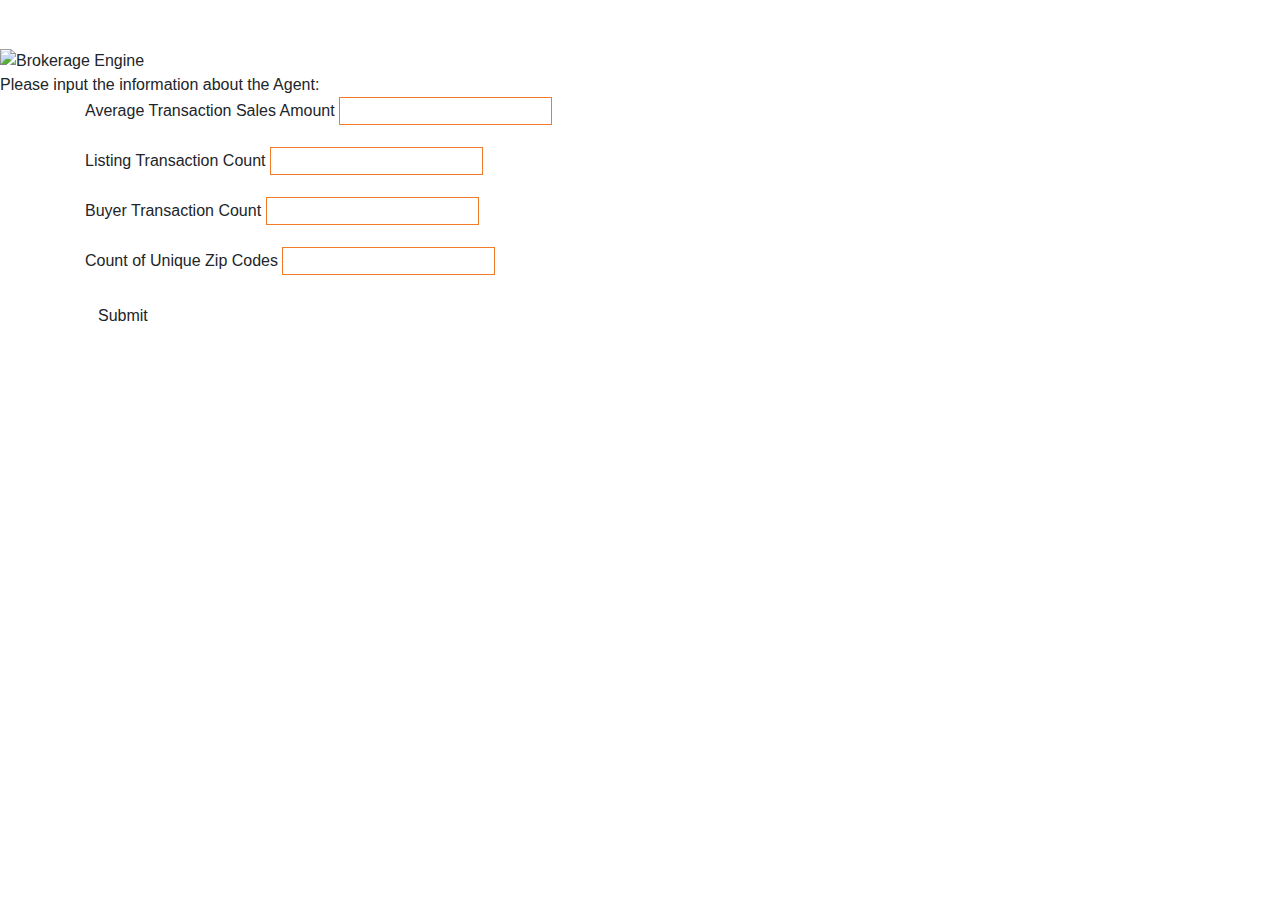
==== templates/be-model-agents.html @ 7b74e053 "added in final changes for webapp" ====
<!DOCTYPE html>
<html lang="en">
<head>
    <meta charset="UTF-8">
    <meta name="viewport" content="width=device-width, initial-scale=1.0">
    <meta http-equiv="X-UA-Compatible" content="ie=edge">
    <link rel="stylesheet" href="https://stackpath.bootstrapcdn.com/bootstrap/4.3.1/css/bootstrap.min.css" integrity="sha384-ggOyR0iXCbMQv3Xipma34MD+dH/1fQ784/j6cY/iJTQUOhcWr7x9JvoRxT2MZw1T" crossorigin="anonymous">
    <link rel="stylesheet" href="/style.css">
    <title>Brokerage Engine Model Agents</title>
</head>
<body class="bebody">
    <br /><br />
    <img src="/Brokerage-Engine-logo.svg" alt="Brokerage Engine">
    <div class="beheader">Please input the information about the Agent:</div>
    <div class="container">
        <form action="/predict-agent" method="POST">
            <div class="form-group">
                <label for="avg_sales_trans">Average Transaction Sales Amount</label>
                <input id="avg_sales_trans" type="text" name="avg_sales_trans" style="border:1px solid #f27b29">
            </div>
            <div class="form-group">
                <label for="list_trans_count">Listing Transaction Count</label>
                <input id="list_trans_count" type="text" name="list_trans_count" style="border:1px solid #f27b29">
            </div>
            <div class="form-group">
                <label for="buyer_trans_count">Buyer Transaction Count</label></label>
                <input id="buyer_trans_count" type="text" name="buyer_trans_count" style="border:1px solid #f27b29">
            </div>
            <div class="form-group">
                <label for="unique_zip_codes">Count of Unique Zip Codes</label>
                <input id="unique_zip_codes" type="text" name="unique_zip_codes" style="border:1px solid #f27b29">
            </div>
            <input class="btn" type="submit">
            </form>
        </div>
</body>
</html>
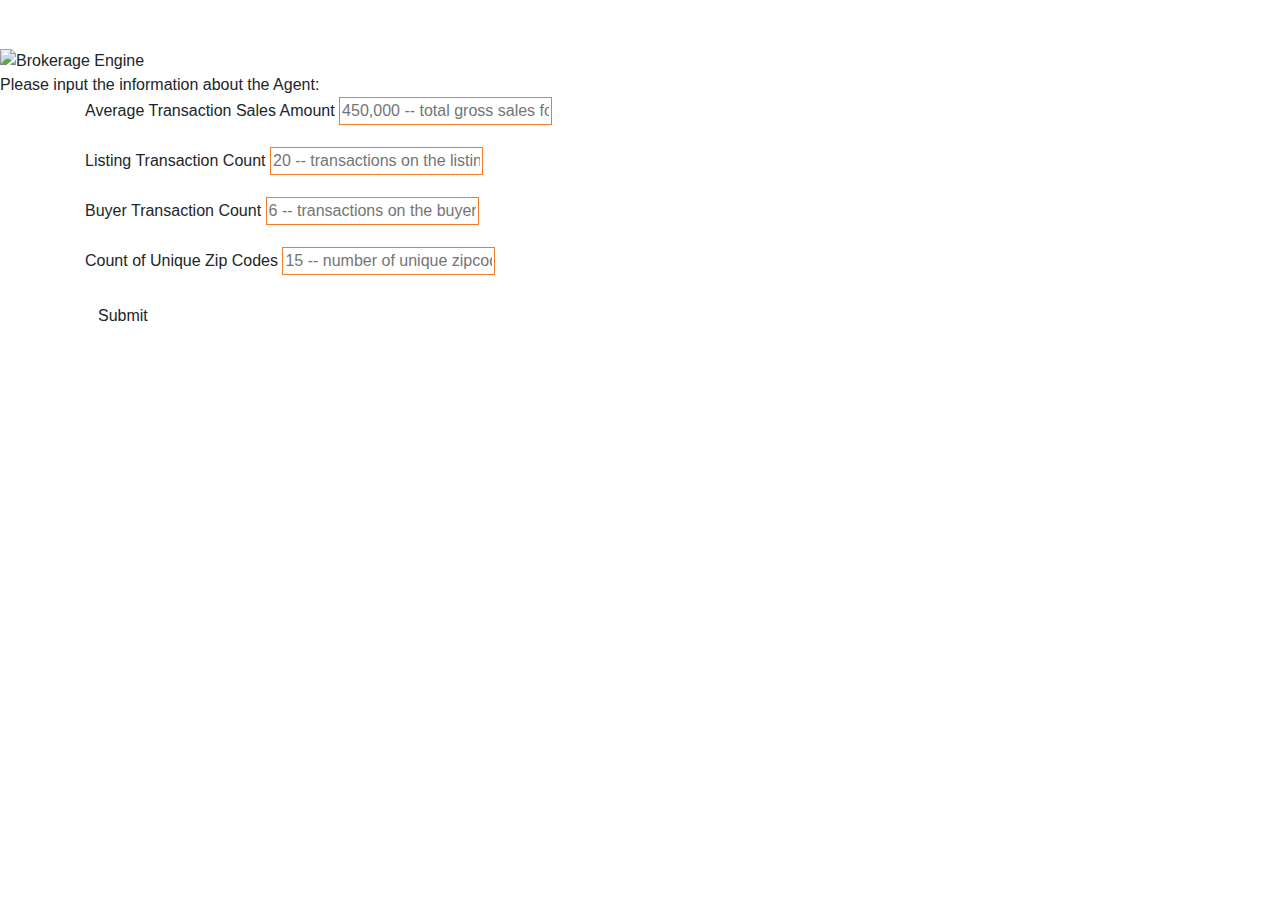
==== commit e8bbba86: "added placeholders into input boxes" ====
--- a/templates/be-model-agents.html
+++ b/templates/be-model-agents.html
@@ -16,19 +16,19 @@
         <form action="/predict-agent" method="POST">
             <div class="form-group">
                 <label for="avg_sales_trans">Average Transaction Sales Amount</label>
-                <input id="avg_sales_trans" type="text" name="avg_sales_trans" style="border:1px solid #f27b29">
+                <input id="avg_sales_trans" type="text" name="avg_sales_trans" placeholder="450,000 -- total gross sales for the year" style="border:1px solid #f27b29">
             </div>
             <div class="form-group">
                 <label for="list_trans_count">Listing Transaction Count</label>
-                <input id="list_trans_count" type="text" name="list_trans_count" style="border:1px solid #f27b29">
+                <input id="list_trans_count" type="text" name="list_trans_count" placeholder="20 -- transactions on the listing side" style="border:1px solid #f27b29">
             </div>
             <div class="form-group">
                 <label for="buyer_trans_count">Buyer Transaction Count</label></label>
-                <input id="buyer_trans_count" type="text" name="buyer_trans_count" style="border:1px solid #f27b29">
+                <input id="buyer_trans_count" type="text" name="buyer_trans_count" placeholder="6 -- transactions on the buyer's side" style="border:1px solid #f27b29">
             </div>
             <div class="form-group">
                 <label for="unique_zip_codes">Count of Unique Zip Codes</label>
-                <input id="unique_zip_codes" type="text" name="unique_zip_codes" style="border:1px solid #f27b29">
+                <input id="unique_zip_codes" type="text" name="unique_zip_codes" placeholder="15 -- number of unique zipcodes" style="border:1px solid #f27b29">
             </div>
             <input class="btn" type="submit">
             </form>
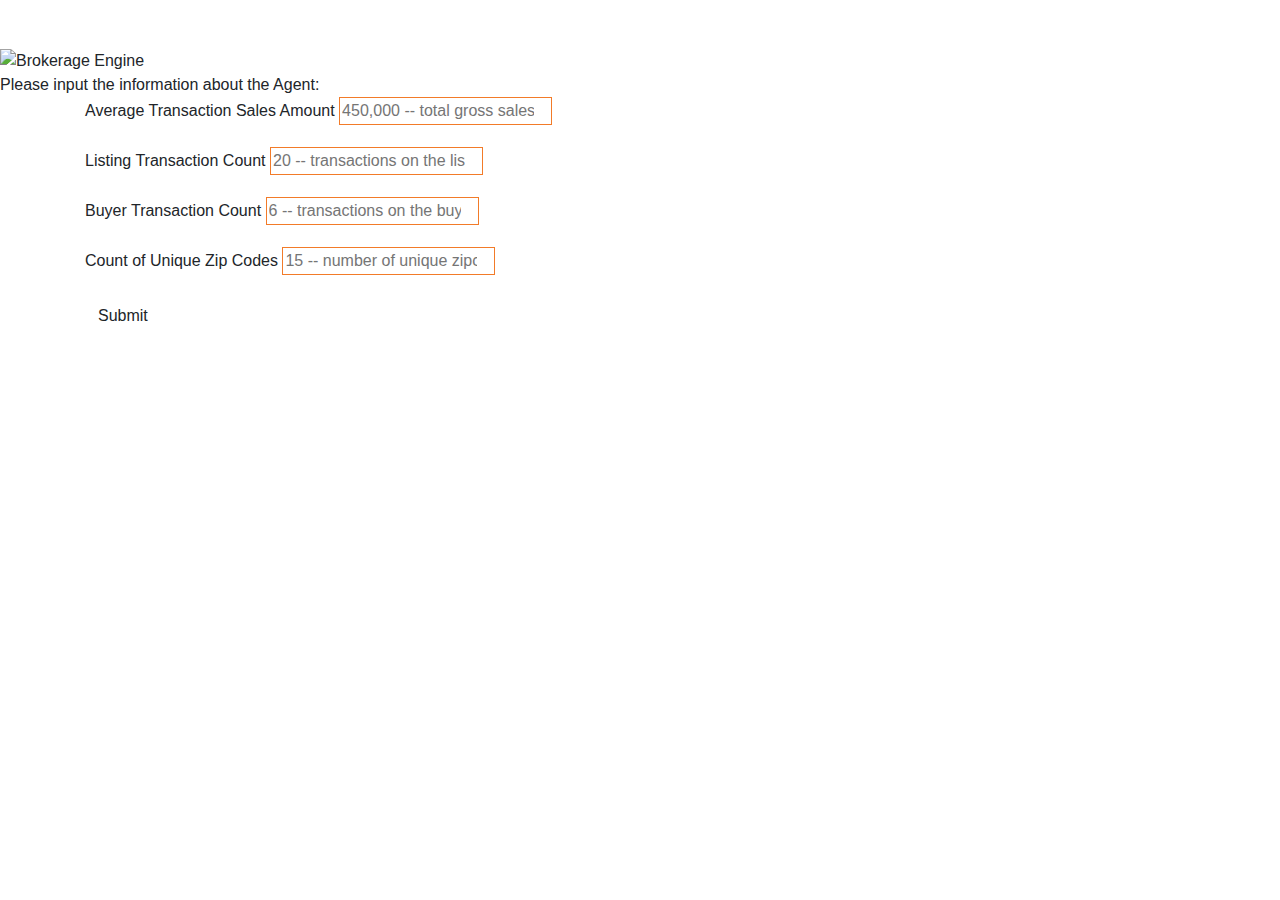
==== commit 3987a761: "type=number added" ====
--- a/templates/be-model-agents.html
+++ b/templates/be-model-agents.html
@@ -16,19 +16,19 @@
         <form action="/predict-agent" method="POST">
             <div class="form-group">
                 <label for="avg_sales_trans">Average Transaction Sales Amount</label>
-                <input id="avg_sales_trans" type="text" name="avg_sales_trans" placeholder="450,000 -- total gross sales for the year" style="border:1px solid #f27b29">
+                <input id="avg_sales_trans" type="number" name="avg_sales_trans" placeholder="450,000 -- total gross sales for the year" style="border:1px solid #f27b29">
             </div>
             <div class="form-group">
                 <label for="list_trans_count">Listing Transaction Count</label>
-                <input id="list_trans_count" type="text" name="list_trans_count" placeholder="20 -- transactions on the listing side" style="border:1px solid #f27b29">
+                <input id="list_trans_count" type="number" name="list_trans_count" placeholder="20 -- transactions on the listing side" style="border:1px solid #f27b29">
             </div>
             <div class="form-group">
                 <label for="buyer_trans_count">Buyer Transaction Count</label></label>
-                <input id="buyer_trans_count" type="text" name="buyer_trans_count" placeholder="6 -- transactions on the buyer's side" style="border:1px solid #f27b29">
+                <input id="buyer_trans_count" type="number" name="buyer_trans_count" placeholder="6 -- transactions on the buyer's side" style="border:1px solid #f27b29">
             </div>
             <div class="form-group">
                 <label for="unique_zip_codes">Count of Unique Zip Codes</label>
-                <input id="unique_zip_codes" type="text" name="unique_zip_codes" placeholder="15 -- number of unique zipcodes" style="border:1px solid #f27b29">
+                <input id="unique_zip_codes" type="number" name="unique_zip_codes" placeholder="15 -- number of unique zipcodes" style="border:1px solid #f27b29">
             </div>
             <input class="btn" type="submit">
             </form>
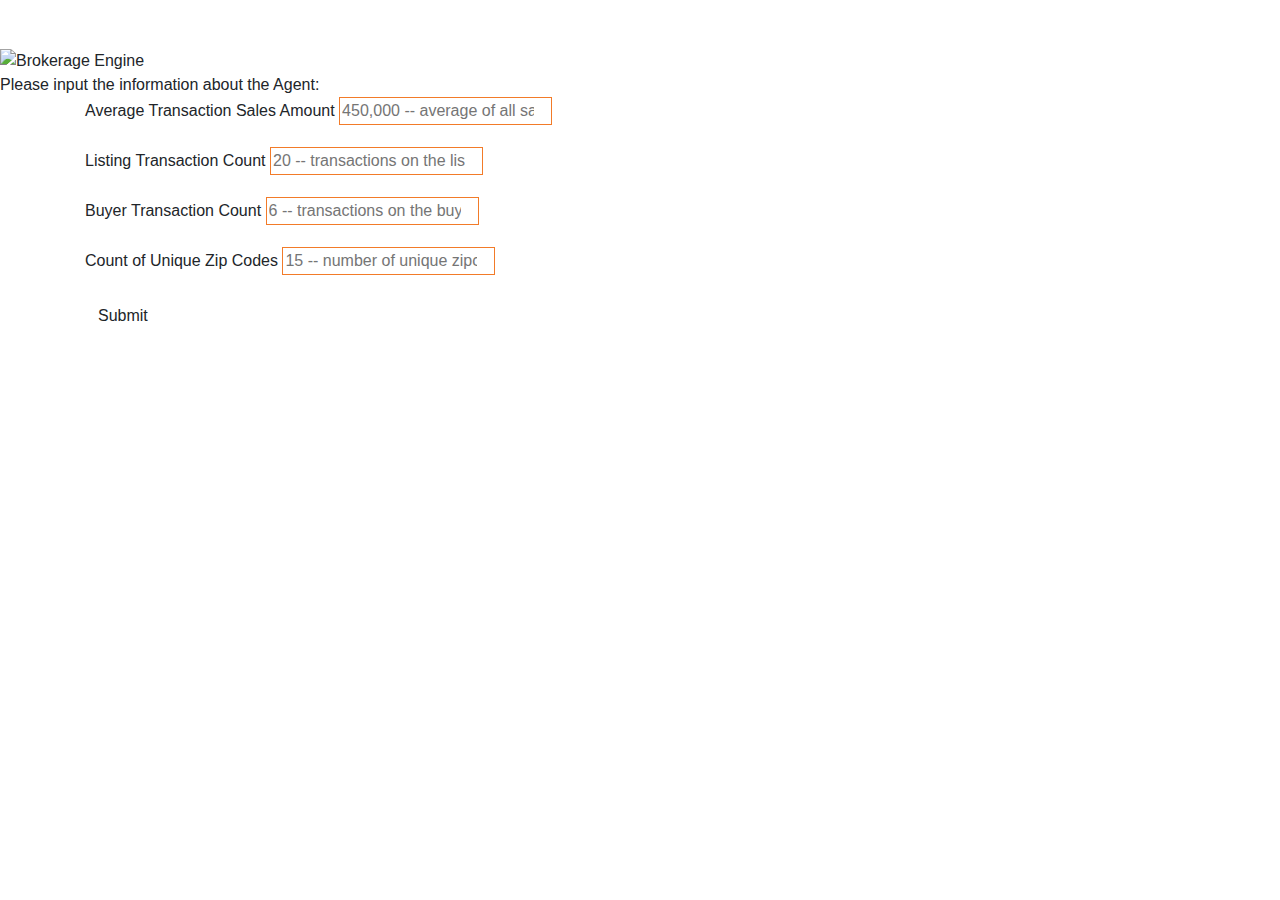
==== commit bce29f7e: "placehold update" ====
--- a/templates/be-model-agents.html
+++ b/templates/be-model-agents.html
@@ -16,7 +16,7 @@
         <form action="/predict-agent" method="POST">
             <div class="form-group">
                 <label for="avg_sales_trans">Average Transaction Sales Amount</label>
-                <input id="avg_sales_trans" type="number" name="avg_sales_trans" placeholder="450,000 -- total gross sales for the year" style="border:1px solid #f27b29">
+                <input id="avg_sales_trans" type="number" name="avg_sales_trans" placeholder="450,000 -- average of all sales" style="border:1px solid #f27b29">
             </div>
             <div class="form-group">
                 <label for="list_trans_count">Listing Transaction Count</label>
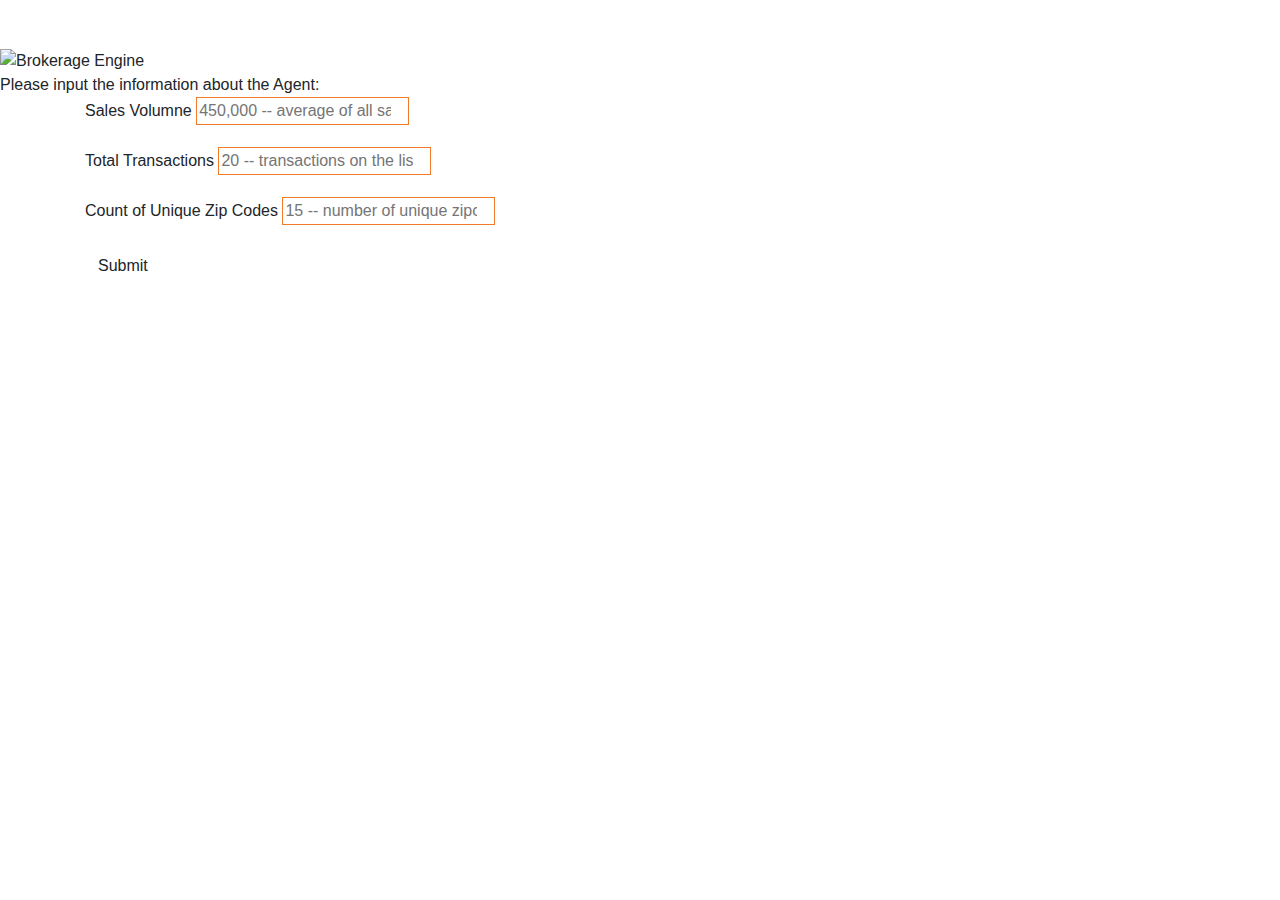
==== commit 86aa1f67: "changed the model again......" ====
--- a/templates/be-model-agents.html
+++ b/templates/be-model-agents.html
@@ -15,16 +15,12 @@
     <div class="container">
         <form action="/predict-agent" method="POST">
             <div class="form-group">
-                <label for="avg_sales_trans">Average Transaction Sales Amount</label>
-                <input id="avg_sales_trans" type="number" name="avg_sales_trans" placeholder="450,000 -- average of all sales" style="border:1px solid #f27b29">
+                <label for="total_sales">Sales Volumne</label>
+                <input id="total_sales" type="number" name="total_sales" placeholder="450,000 -- average of all sales" style="border:1px solid #f27b29">
             </div>
             <div class="form-group">
-                <label for="list_trans_count">Listing Transaction Count</label>
-                <input id="list_trans_count" type="number" name="list_trans_count" placeholder="20 -- transactions on the listing side" style="border:1px solid #f27b29">
-            </div>
-            <div class="form-group">
-                <label for="buyer_trans_count">Buyer Transaction Count</label></label>
-                <input id="buyer_trans_count" type="number" name="buyer_trans_count" placeholder="6 -- transactions on the buyer's side" style="border:1px solid #f27b29">
+                <label for="trans_count">Total Transactions</label>
+                <input id="trans_count" type="number" name="trans_count" placeholder="20 -- transactions on the listing side" style="border:1px solid #f27b29">
             </div>
             <div class="form-group">
                 <label for="unique_zip_codes">Count of Unique Zip Codes</label>
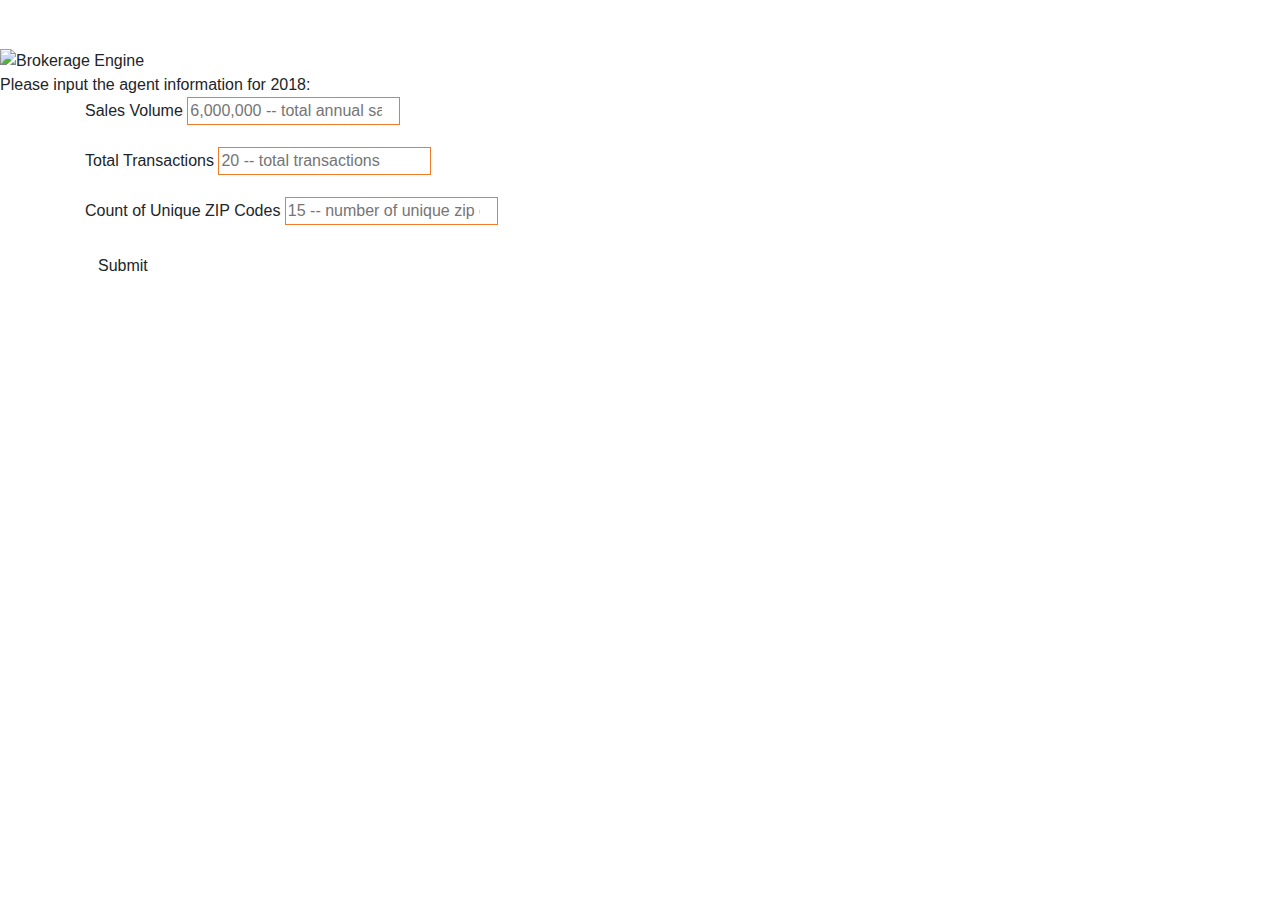
==== commit 96bcc3ba: "minor updates to text" ====
--- a/templates/be-model-agents.html
+++ b/templates/be-model-agents.html
@@ -11,20 +11,20 @@
 <body class="bebody">
     <br /><br />
     <img src="/Brokerage-Engine-logo.svg" alt="Brokerage Engine">
-    <div class="beheader">Please input the information about the Agent:</div>
+    <div class="beheader">Please input the agent information for 2018:</div>
     <div class="container">
         <form action="/predict-agent" method="POST">
             <div class="form-group">
-                <label for="total_sales">Sales Volumne</label>
-                <input id="total_sales" type="number" name="total_sales" placeholder="450,000 -- average of all sales" style="border:1px solid #f27b29">
+                <label for="total_sales">Sales Volume</label>
+                <input id="total_sales" type="number" name="total_sales" placeholder="6,000,000 -- total annual sales" style="border:1px solid #f27b29">
             </div>
             <div class="form-group">
                 <label for="trans_count">Total Transactions</label>
-                <input id="trans_count" type="number" name="trans_count" placeholder="20 -- transactions on the listing side" style="border:1px solid #f27b29">
+                <input id="trans_count" type="number" name="trans_count" placeholder="20 -- total transactions" style="border:1px solid #f27b29">
             </div>
             <div class="form-group">
-                <label for="unique_zip_codes">Count of Unique Zip Codes</label>
-                <input id="unique_zip_codes" type="number" name="unique_zip_codes" placeholder="15 -- number of unique zipcodes" style="border:1px solid #f27b29">
+                <label for="unique_zip_codes">Count of Unique ZIP Codes</label>
+                <input id="unique_zip_codes" type="number" name="unique_zip_codes" placeholder="15 -- number of unique zip codes" style="border:1px solid #f27b29">
             </div>
             <input class="btn" type="submit">
             </form>
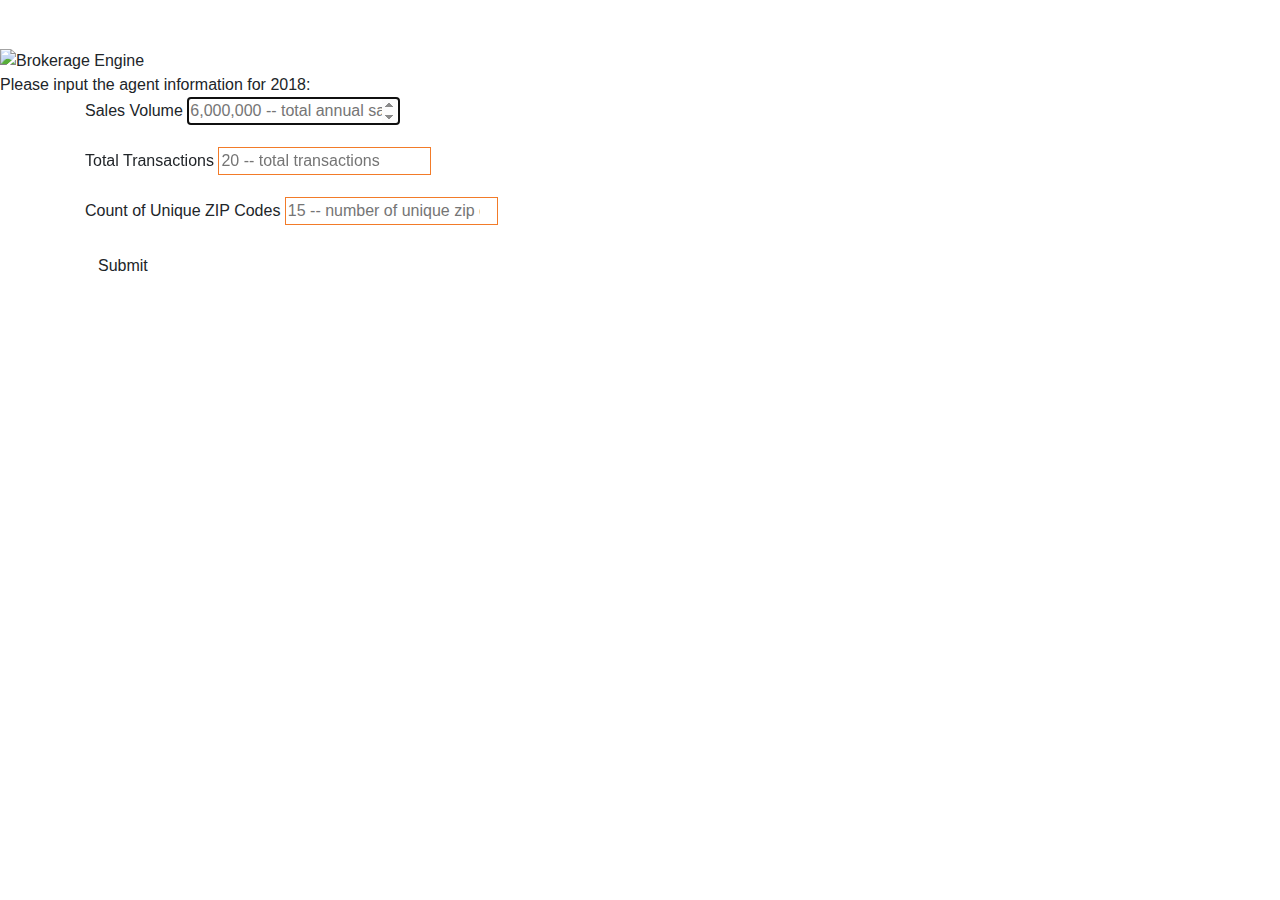
==== commit 2c93d12a: "added start over and input validation" ====
--- a/templates/be-model-agents.html
+++ b/templates/be-model-agents.html
@@ -16,15 +16,15 @@
         <form action="/predict-agent" method="POST">
             <div class="form-group">
                 <label for="total_sales">Sales Volume</label>
-                <input id="total_sales" type="number" name="total_sales" placeholder="6,000,000 -- total annual sales" style="border:1px solid #f27b29">
+                <input id="total_sales" type="number" name="total_sales" placeholder="6,000,000 -- total annual sales" style="border:1px solid #f27b29" autofocus required>
             </div>
             <div class="form-group">
                 <label for="trans_count">Total Transactions</label>
-                <input id="trans_count" type="number" name="trans_count" placeholder="20 -- total transactions" style="border:1px solid #f27b29">
+                <input id="trans_count" type="number" name="trans_count" placeholder="20 -- total transactions" style="border:1px solid #f27b29" required>
             </div>
             <div class="form-group">
                 <label for="unique_zip_codes">Count of Unique ZIP Codes</label>
-                <input id="unique_zip_codes" type="number" name="unique_zip_codes" placeholder="15 -- number of unique zip codes" style="border:1px solid #f27b29">
+                <input id="unique_zip_codes" type="number" name="unique_zip_codes" placeholder="15 -- number of unique zip codes" style="border:1px solid #f27b29" required>
             </div>
             <input class="btn" type="submit">
             </form>
